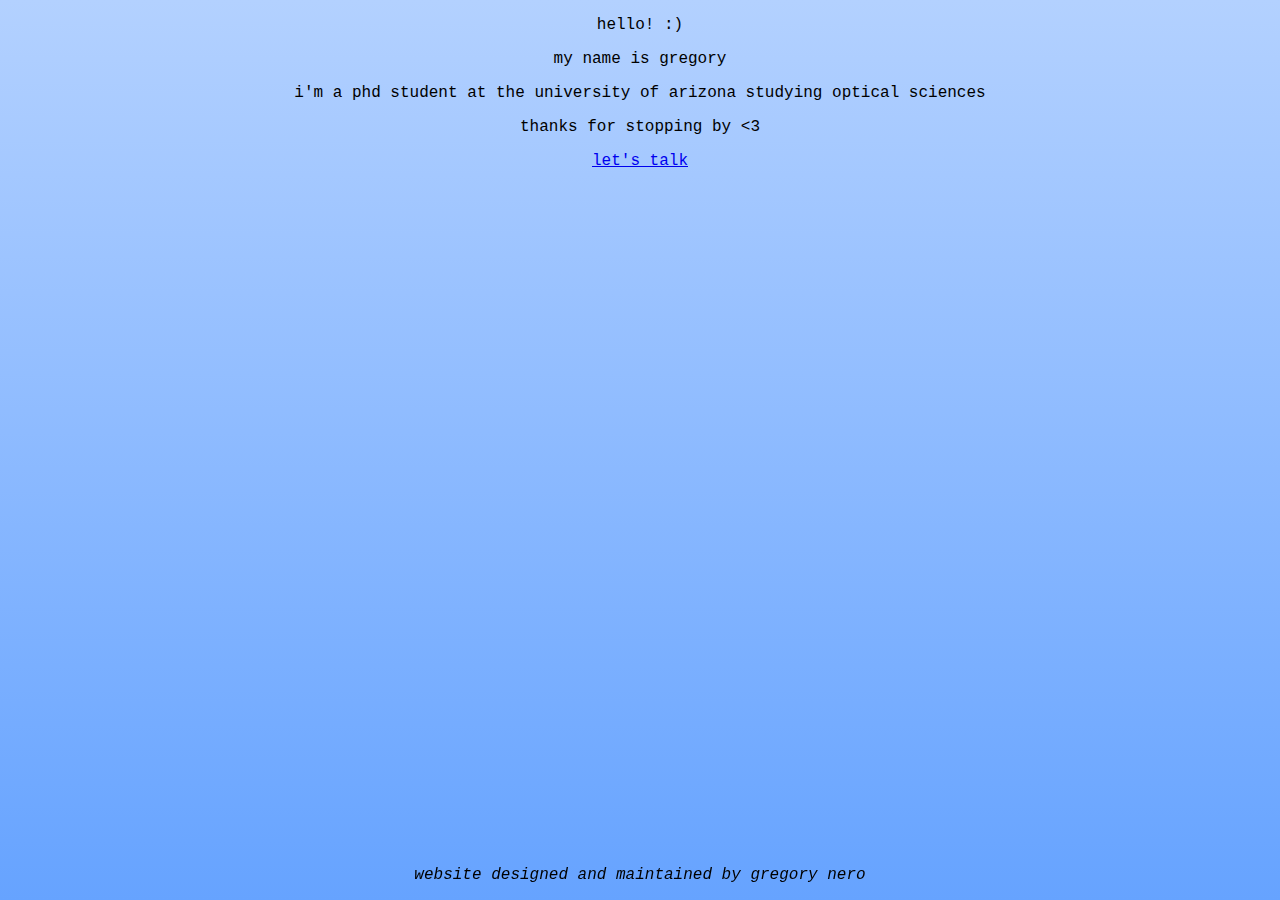
==== about.html @ 2b64248a "about_footer" ====
<!DOCTYPE html>
<html lang="en">

<head>

  <!-- Meta  -->
  <meta charset="UTF-8">

  <!-- CSS  -->
  <link rel="stylesheet" href="about_style.css">

  <!-- JS -->
  <script src="main.js"></script>

  <title>gregory nero - about</title>

</head>

<body>

  <p> hello! :) </p>
  <p> my name is gregory </p>
  <p> i'm a phd student at the university of arizona studying optical sciences </p>
  <p> thanks for stopping by <3 </p>
  <a href= "contact.html">let's talk</a>

  <div class = "footer">

    <p> <i> website designed and maintained by gregory nero </i> </p>

  </div>


</body>

</html>
---- about_style.css ----
body {

  background-image: linear-gradient(#b3d1ff, #66a3ff);
  background-attachment: fixed;
  font-family: "Courier";
  text-align: center;

}

.footer {

  position: fixed;
  left: 0;
  bottom: 0;
  width: 100%;

}
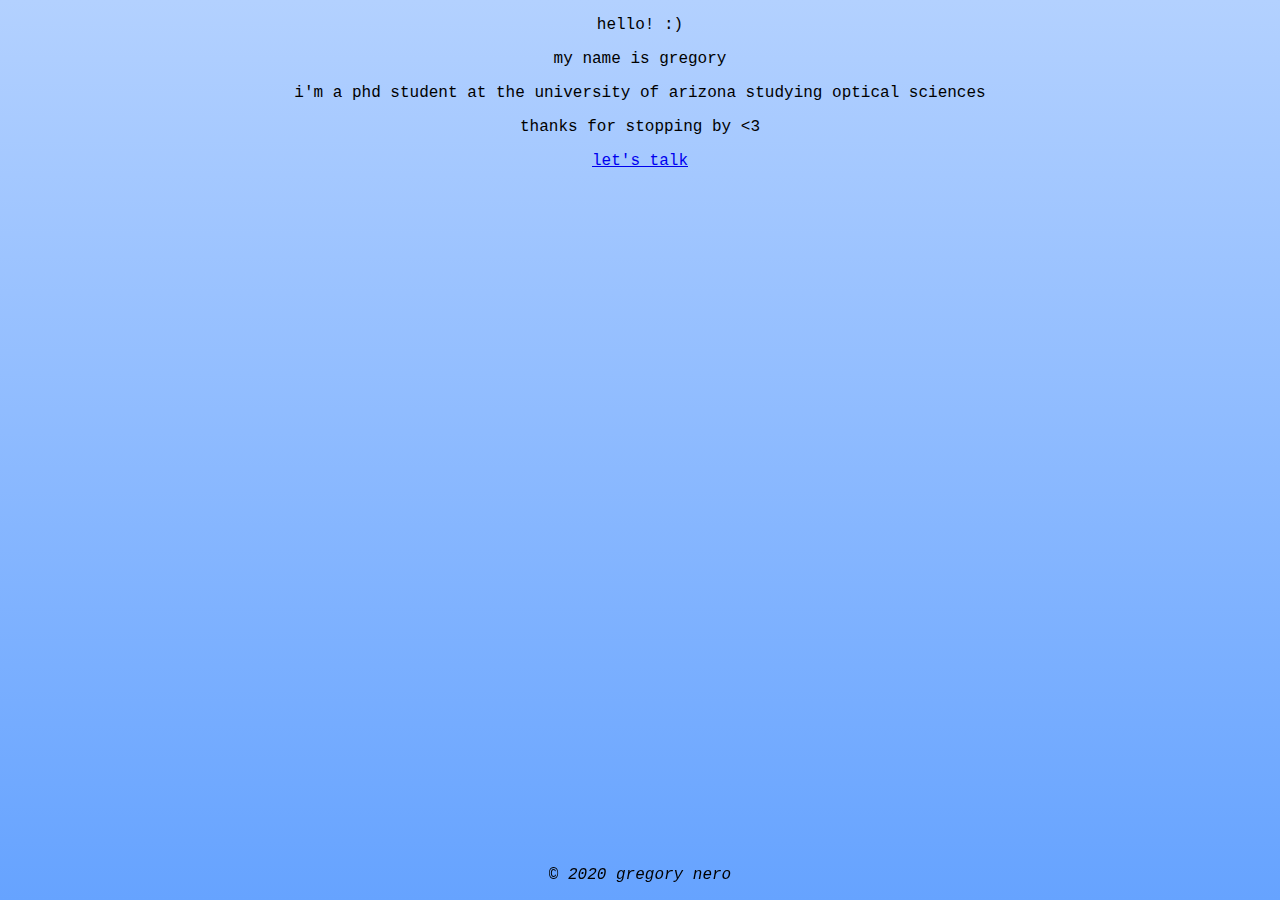
==== commit 2574b25a: "contact_init" ====
--- a/about.html
+++ b/about.html
@@ -26,7 +26,7 @@
 
   <div class = "footer">
 
-    <p> <i> website designed and maintained by gregory nero </i> </p>
+    <p> <i>&copy; 2020 gregory nero</i> </p>
 
   </div>
 
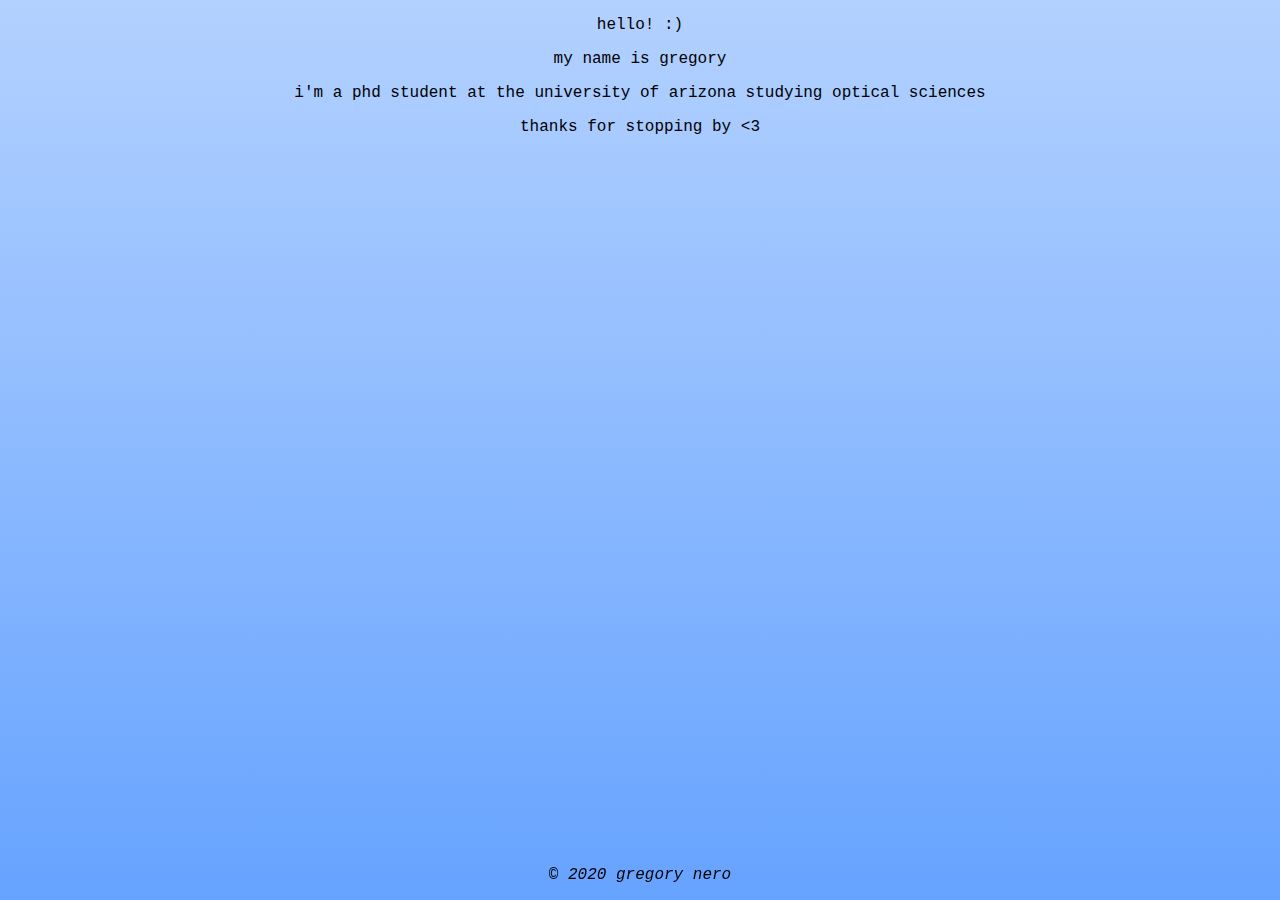
==== commit 85c1f3d6: "hd_july_2020" ====
--- a/about.html
+++ b/about.html
@@ -22,7 +22,6 @@
   <p> my name is gregory </p>
   <p> i'm a phd student at the university of arizona studying optical sciences </p>
   <p> thanks for stopping by <3 </p>
-  <a href= "contact.html">let's talk</a>
 
   <div class = "footer">
 
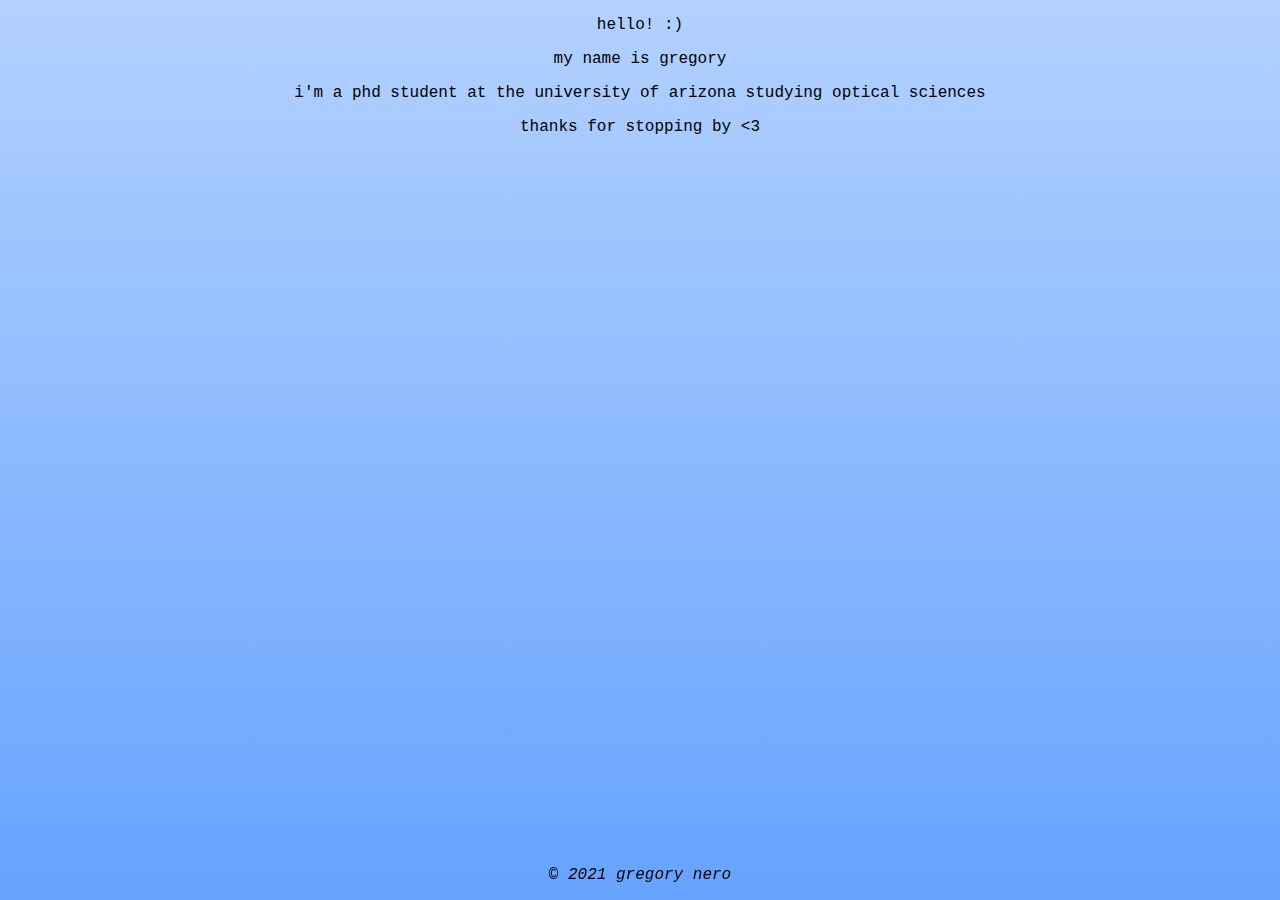
==== commit 6a8e101e: "updates" ====
--- a/about.html
+++ b/about.html
@@ -25,7 +25,7 @@
 
   <div class = "footer">
 
-    <p> <i>&copy; 2020 gregory nero</i> </p>
+    <p> <i>&copy; 2021 gregory nero</i> </p>
 
   </div>
 
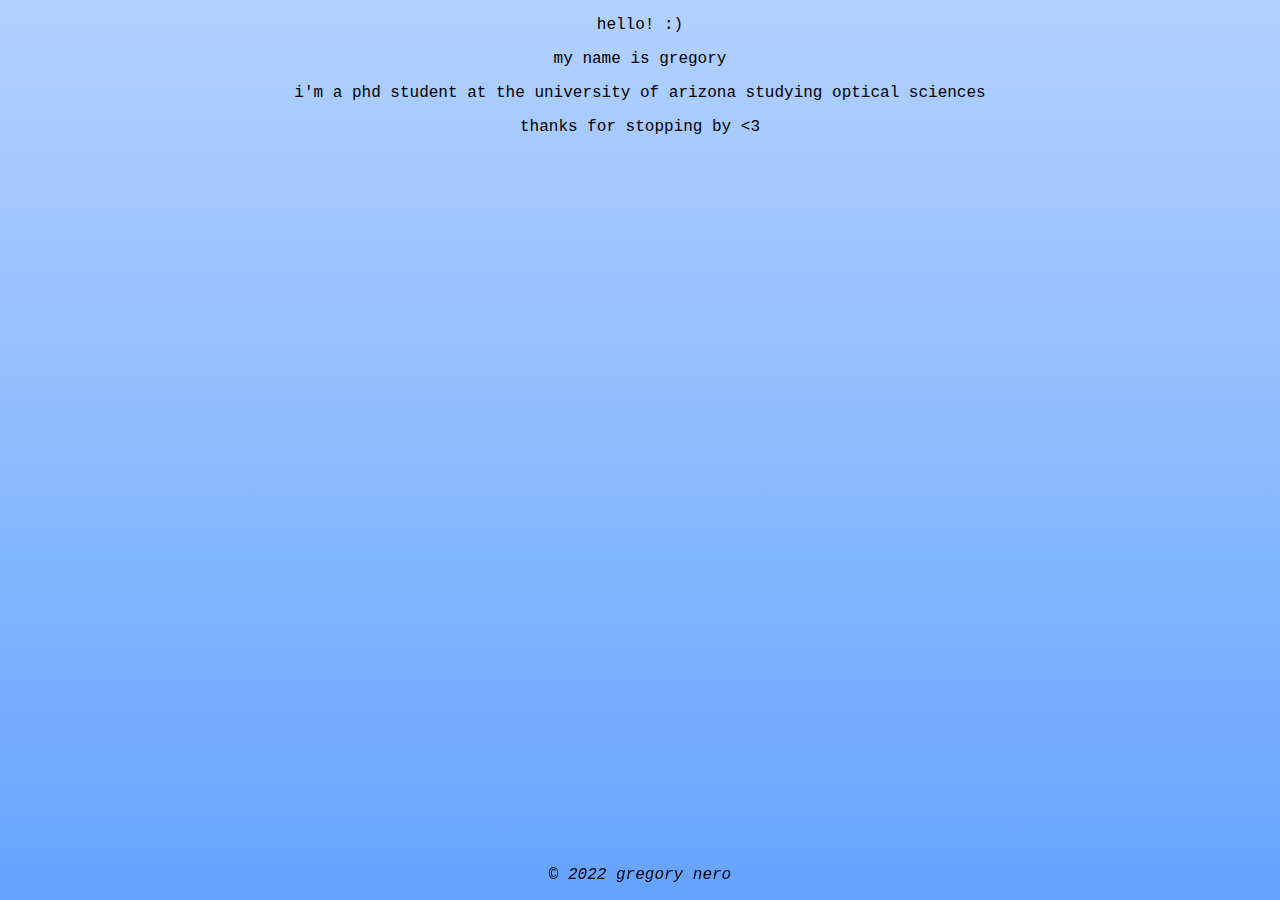
==== commit 9ebe5753: "copyright update" ====
--- a/about.html
+++ b/about.html
@@ -25,7 +25,7 @@
 
   <div class = "footer">
 
-    <p> <i>&copy; 2021 gregory nero</i> </p>
+    <p> <i>&copy; 2022 gregory nero</i> </p>
 
   </div>
 
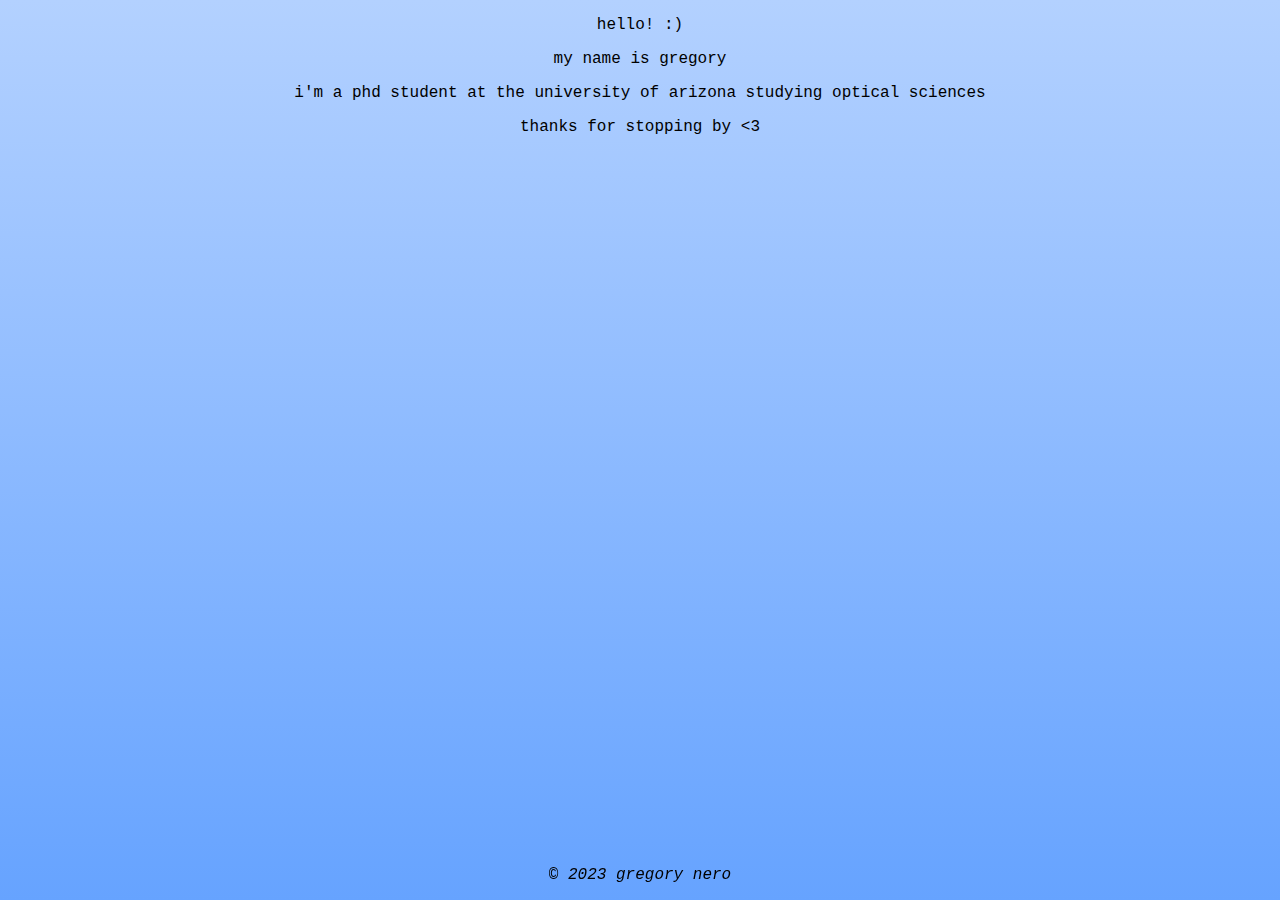
==== commit 3a7577c5: "Copyright and cv update" ====
--- a/about.html
+++ b/about.html
@@ -25,7 +25,7 @@
 
   <div class = "footer">
 
-    <p> <i>&copy; 2022 gregory nero</i> </p>
+    <p> <i>&copy; 2023 gregory nero</i> </p>
 
   </div>
 
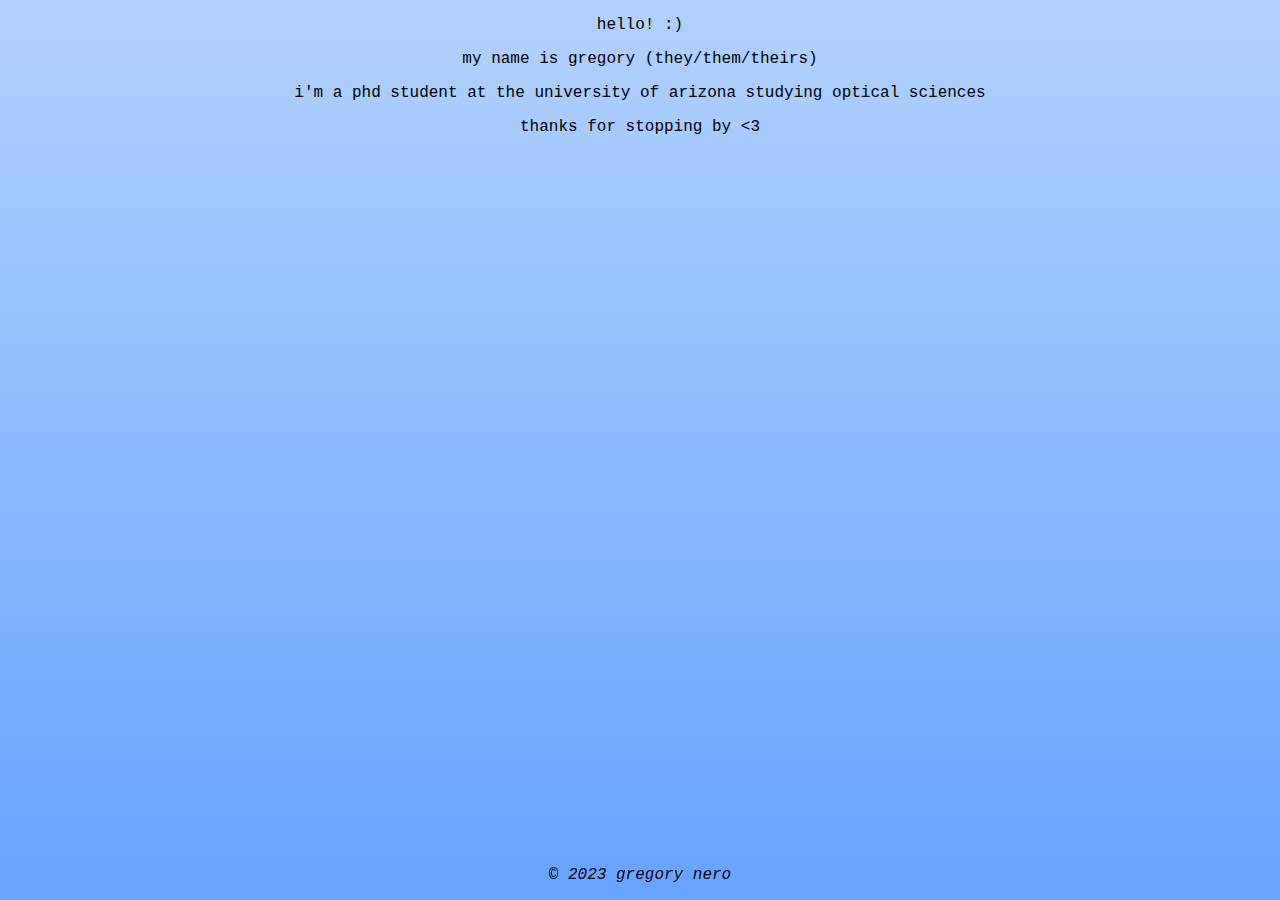
==== commit 2593436d: "about" ====
--- a/about.html
+++ b/about.html
@@ -19,7 +19,7 @@
 <body>
 
   <p> hello! :) </p>
-  <p> my name is gregory </p>
+  <p> my name is gregory (they/them/theirs) </p>
   <p> i'm a phd student at the university of arizona studying optical sciences </p>
   <p> thanks for stopping by <3 </p>
 
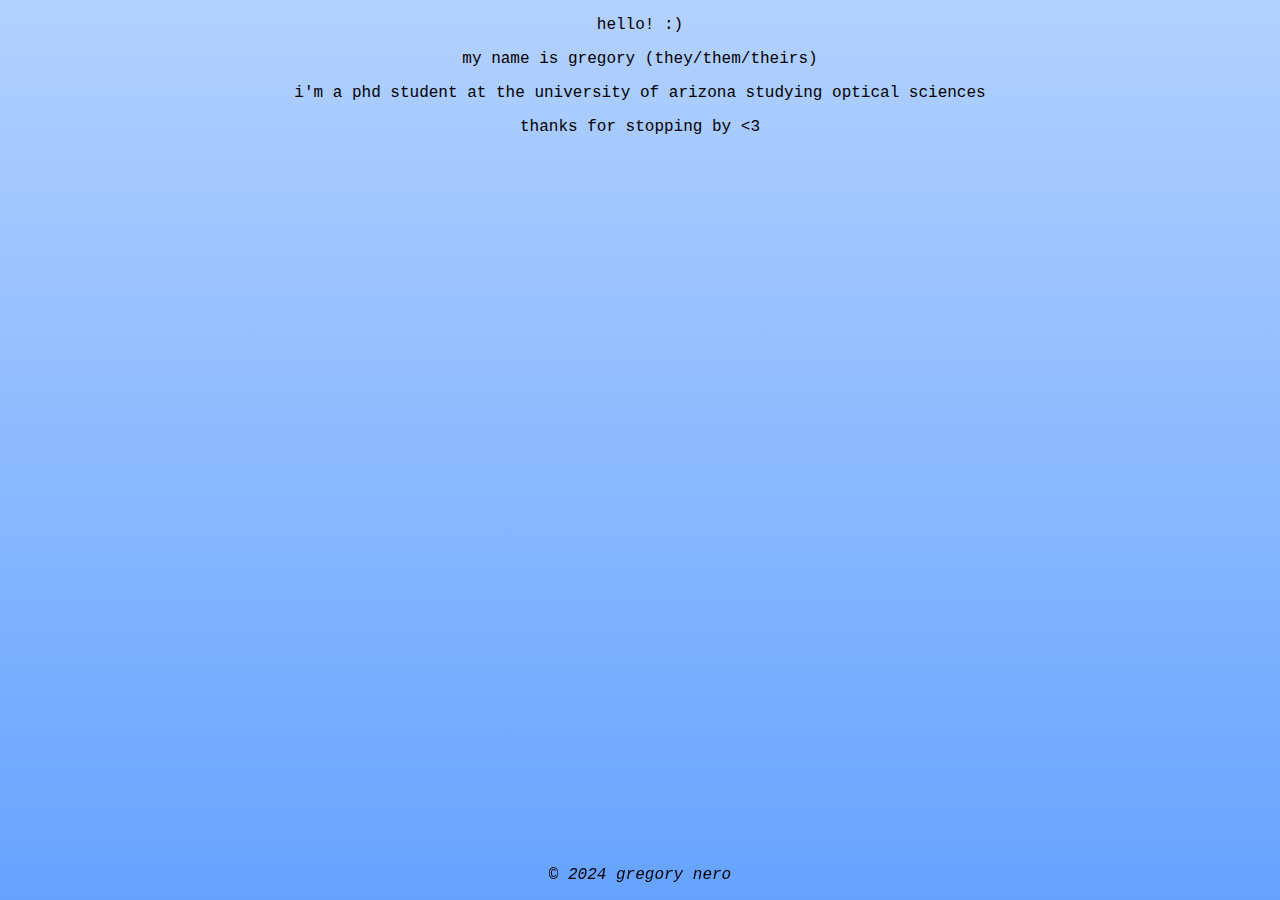
==== commit 6eaa7111: "cc" ====
--- a/about.html
+++ b/about.html
@@ -25,7 +25,7 @@
 
   <div class = "footer">
 
-    <p> <i>&copy; 2023 gregory nero</i> </p>
+    <p> <i>&copy; 2024 gregory nero</i> </p>
 
   </div>
 
